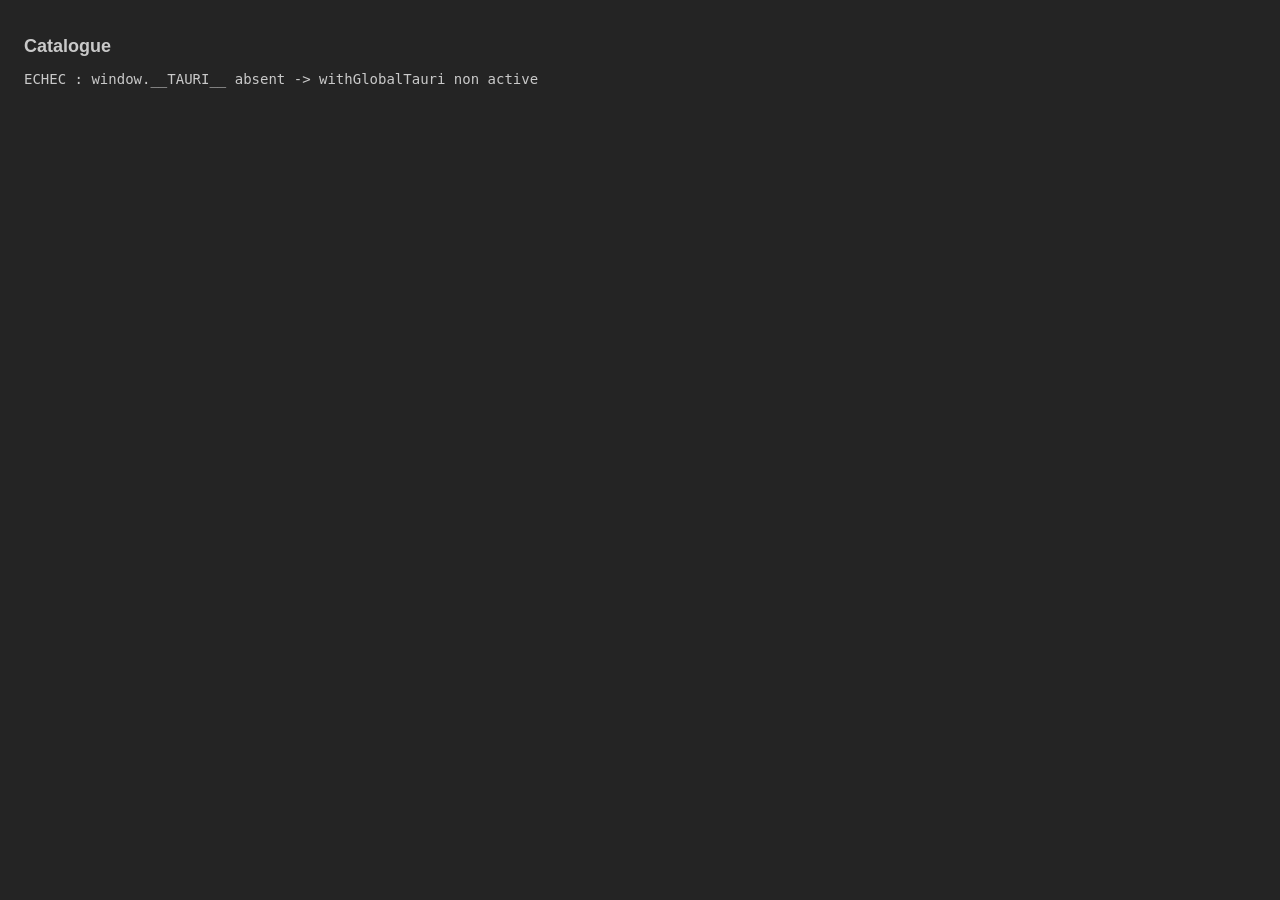
==== ui/catalogue.html @ eea43f0e "feat(catalogue): les trois commandes, et l'IPC prouve avant d'etre utilise Tache 8. `config.rs` sait" ====
<!doctype html>
<meta charset="utf-8">
<title>Catalogue de personnages</title>
<body style="font: 14px sans-serif; background:#242424; color:#c9c9c9; padding:16px">
<h1 style="font-size:18px">Catalogue</h1>
<pre id="sortie">chargement…</pre>
<script>
// PAGE PROVISOIRE — la tâche 10 la remplace par la vraie fenêtre.
//
// Elle ne fait qu'une chose : montrer que le tuyau est ouvert. C'est
// l'étape que la première tentative d'événements du projet n'avait PAS
// faite, et qui lui a coûté un diagnostic complet (render.rs:195-225) :
// Tauri v2 a une liste de contrôle d'accès, et elle refuse en SILENCE.
//
// Le verdict de cette page a été relevé sur stdout, pas à l'œil — voir le
// commit de la tâche 8. Ce qu'il reste ici est le filet : si une
// régression coupait l'IPC, la page le dirait au lieu de rester blanche.
const sortie = document.getElementById('sortie');

if (!window.__TAURI__) {
  sortie.textContent = 'ECHEC : window.__TAURI__ absent -> withGlobalTauri non active';
} else {
  window.__TAURI__.core.invoke('bibliotheque')
    .then((packs) => {
      sortie.textContent = packs
        .map((p) => (p.actif ? '* ' : '  ') + p.nom)
        .join('\n');
    })
    .catch((e) => {
      sortie.textContent = 'ECHEC invoke (ACL ?) : ' + e;
    });
}
</script>
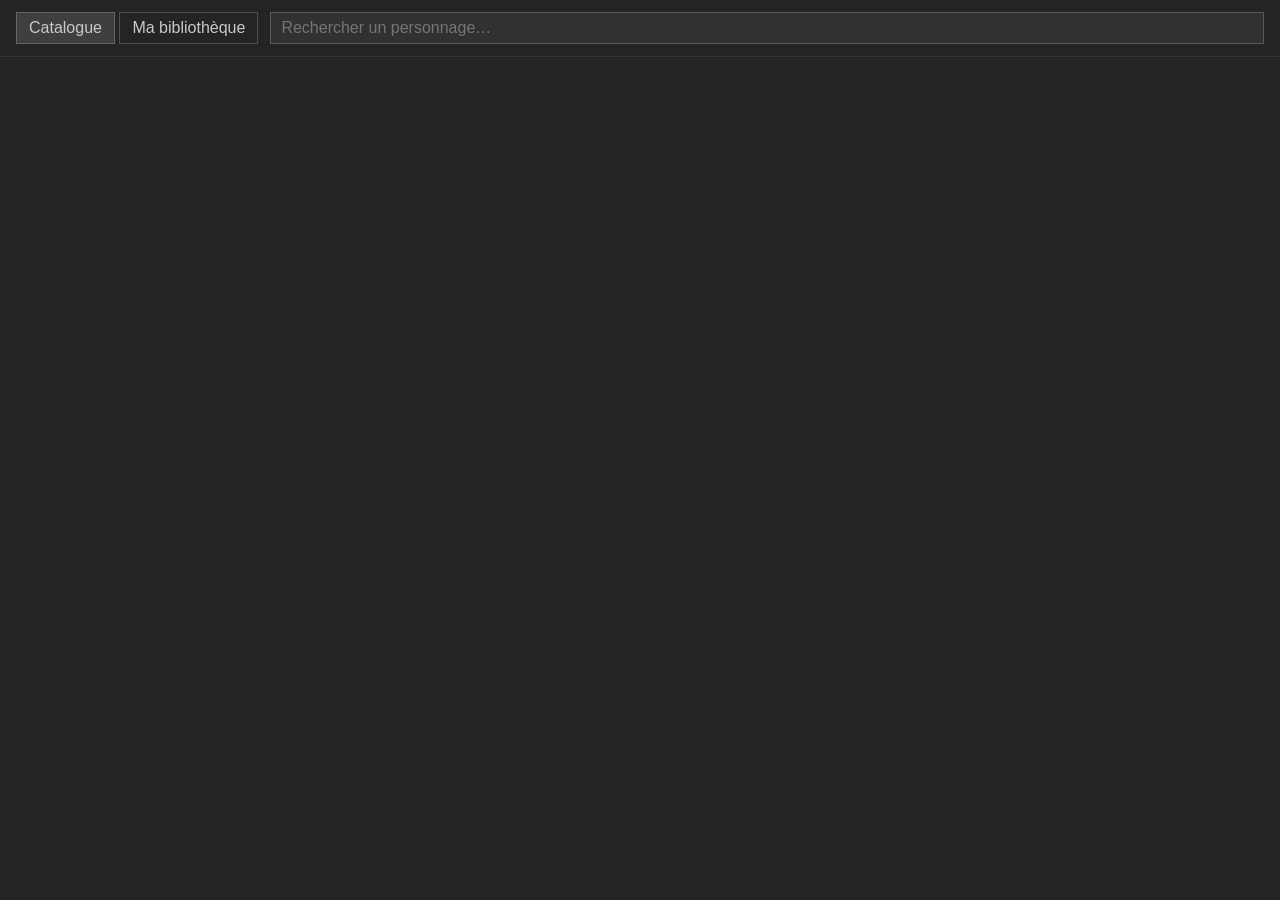
==== commit 1e14767d: "feat(catalogue): la fenetre, deux ecrans et deux gestes Tache 10. Deux ecrans parce que deux gestes " ====
--- a/ui/catalogue.html
+++ b/ui/catalogue.html
@@ -1,33 +1,109 @@
 <!doctype html>
+<html>
+<head>
 <meta charset="utf-8">
 <title>Catalogue de personnages</title>
-<body style="font: 14px sans-serif; background:#242424; color:#c9c9c9; padding:16px">
-<h1 style="font-size:18px">Catalogue</h1>
-<pre id="sortie">chargement…</pre>
-<script>
-// PAGE PROVISOIRE — la tâche 10 la remplace par la vraie fenêtre.
-//
-// Elle ne fait qu'une chose : montrer que le tuyau est ouvert. C'est
-// l'étape que la première tentative d'événements du projet n'avait PAS
-// faite, et qui lui a coûté un diagnostic complet (render.rs:195-225) :
-// Tauri v2 a une liste de contrôle d'accès, et elle refuse en SILENCE.
-//
-// Le verdict de cette page a été relevé sur stdout, pas à l'œil — voir le
-// commit de la tâche 8. Ce qu'il reste ici est le filet : si une
-// régression coupait l'IPC, la page le dirait au lieu de rester blanche.
-const sortie = document.getElementById('sortie');
+<style>
+  /* Jetons MESURÉS dans le DOM de shimejis.xyz, pas approchés (spec §9). */
+  :root {
+    --fond: rgb(36, 36, 36);
+    --texte: rgb(201, 201, 201);
+  }
 
-if (!window.__TAURI__) {
-  sortie.textContent = 'ECHEC : window.__TAURI__ absent -> withGlobalTauri non active';
-} else {
-  window.__TAURI__.core.invoke('bibliotheque')
-    .then((packs) => {
-      sortie.textContent = packs
-        .map((p) => (p.actif ? '* ' : '  ') + p.nom)
-        .join('\n');
-    })
-    .catch((e) => {
-      sortie.textContent = 'ECHEC invoke (ACL ?) : ' + e;
-    });
-}
-</script>
+  body {
+    margin: 0;
+    background: var(--fond);
+    color: var(--texte);
+    font-family: -apple-system, BlinkMacSystemFont, "Segoe UI", Roboto,
+                 "Helvetica Neue", Arial, sans-serif;
+  }
+
+  header {
+    position: sticky;   /* la recherche reste atteignable sur 2000 cartes */
+    top: 0;
+    background: var(--fond);
+    padding: 12px 16px;
+    display: flex;
+    gap: 12px;
+    align-items: center;
+    border-bottom: 1px solid rgba(255, 255, 255, 0.08);
+  }
+
+  nav button {
+    background: transparent;
+    color: var(--texte);
+    border: 1px solid rgba(255, 255, 255, 0.2);
+    padding: 6px 12px;
+    cursor: pointer;
+    font: inherit;
+  }
+  nav button[aria-selected="true"] { background: rgba(255, 255, 255, 0.12); }
+
+  #recherche {
+    flex: 1;
+    background: rgba(255, 255, 255, 0.06);
+    color: var(--texte);
+    border: 1px solid rgba(255, 255, 255, 0.2);
+    padding: 6px 10px;
+    font: inherit;
+  }
+
+  h2 { font-size: 15px; font-weight: 600; margin: 20px 16px 4px; }
+
+  /* Flex wrap, PAS une CSS grid : c'est ce que fait shimejis.xyz, et les
+     cartes ont une largeur fixe. */
+  .grille { display: flex; flex-wrap: wrap; padding: 0 8px; }
+
+  .carte {
+    width: 223px;
+    height: 144px;
+    padding: 8px;
+    background: transparent;   /* sans bordure ni ombre : mesuré */
+    border: none;
+    color: inherit;
+    font: inherit;
+    cursor: pointer;
+    display: flex;
+    flex-direction: column;
+    align-items: center;
+  }
+  .carte:hover { background: rgba(255, 255, 255, 0.06); }
+  .carte[disabled] { cursor: default; opacity: 0.55; }
+
+  .carte img {
+    width: 128px;
+    height: 128px;
+    object-fit: contain;
+    border-radius: 0;
+    /* Pixel-art : la mise à l'échelle doit rester nette. */
+    image-rendering: pixelated;
+  }
+
+  .carte span { font-size: 12px; text-align: center; }
+  .pastille { color: #7fd67f; }
+
+  #etat {
+    position: fixed;
+    bottom: 0; left: 0; right: 0;
+    padding: 8px 16px;
+    background: rgba(0, 0, 0, 0.85);
+    font-size: 13px;
+  }
+  #etat:empty { display: none; }
+</style>
+</head>
+<body>
+  <header>
+    <nav>
+      <button id="onglet-catalogue" aria-selected="true">Catalogue</button>
+      <button id="onglet-biblio" aria-selected="false">Ma bibliothèque</button>
+    </nav>
+    <input id="recherche" type="search" placeholder="Rechercher un personnage…">
+  </header>
+
+  <main id="contenu"></main>
+  <div id="etat"></div>
+
+  <script src="catalogue.js"></script>
+</body>
+</html>
